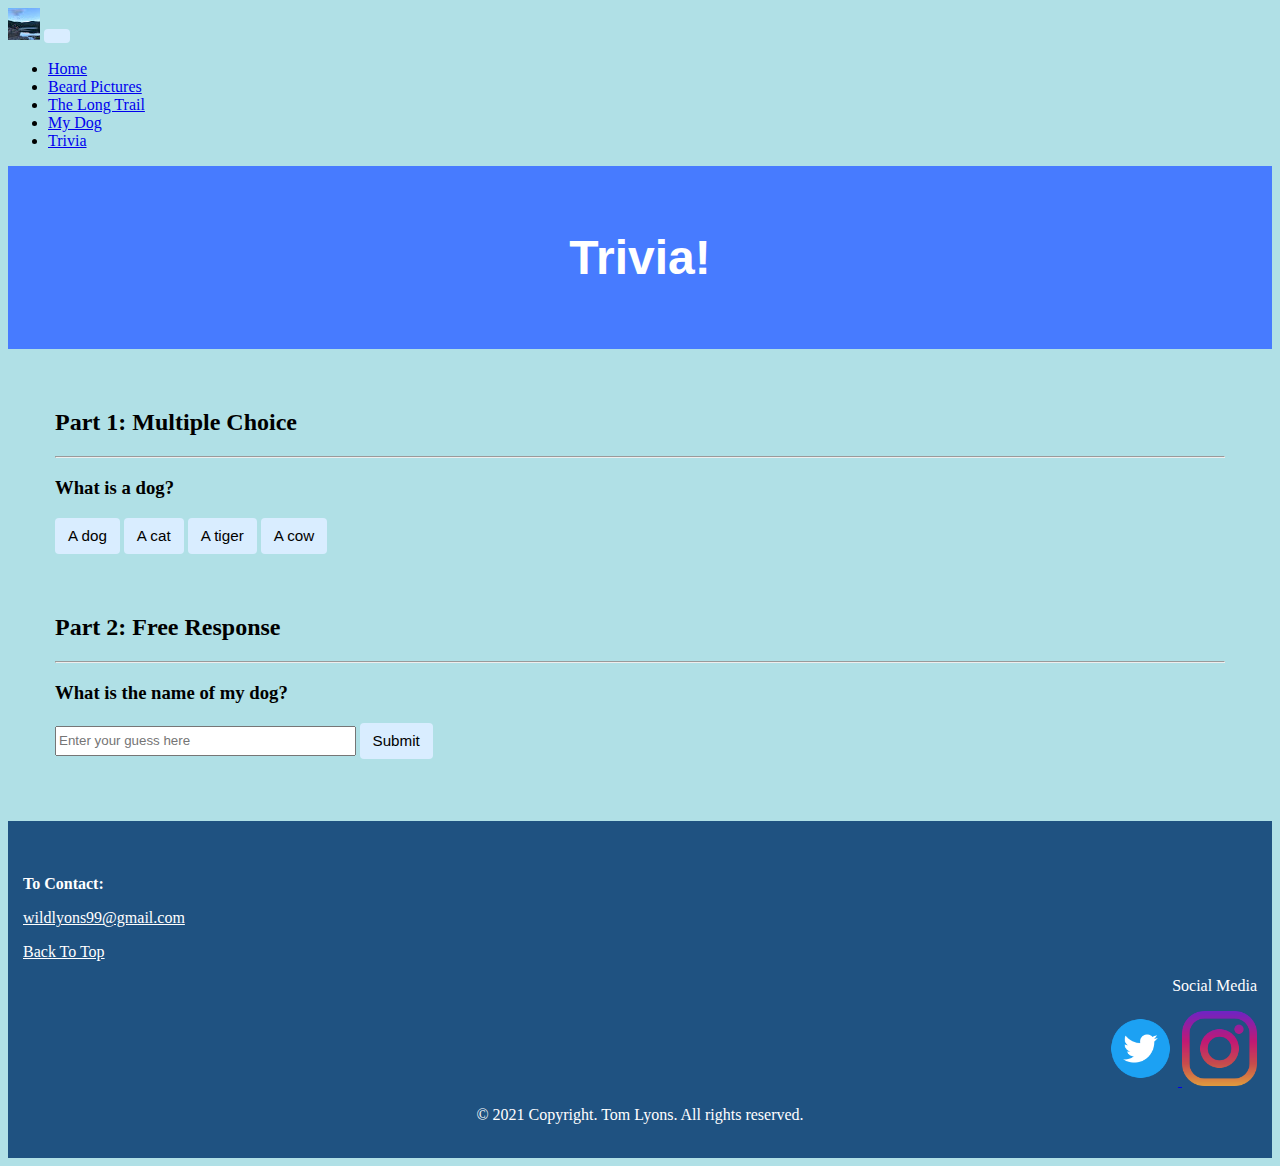
==== homepage/trivia.html @ f1aefb3a "Add files via upload" ====
<!DOCTYPE html>

<html lang="en">
    <head>
        <!-- Required meta tags -->
        <meta charset="utf-8">
        <meta name="viewport" content="width=device-width, initial-scale=1">

        <!-- Bootstrap CSS -->
        <link href="https://cdn.jsdelivr.net/npm/bootstrap@5.0.0-beta3/dist/css/bootstrap.min.css" rel="stylesheet" integrity="sha384-eOJMYsd53ii+scO/bJGFsiCZc+5NDVN2yr8+0RDqr0Ql0h+rP48ckxlpbzKgwra6" crossorigin="anonymous">

        <link href="styles.css" rel="stylesheet">

        <script>
            // TODO: Add code to check answers to questions
            // Question 1
            document.addEventListener('DOMContentLoaded', function() {
                let dog = document.querySelector('#dog');
                dog.addEventListener("click", function() {
                    dog.style.backgroundColor = 'green';
                    cat.style.backgroundColor = "#d9edff";
                    tiger.style.backgroundColor = "#d9edff";
                    cow.style.backgroundColor = "#d9edff";
                    q1.innerHTML = "That's Correct! :)";
                });

                let cat = document.querySelector('#cat');
                cat.addEventListener("click", function() {
                    cat.style.backgroundColor = 'red';
                    dog.style.backgroundColor = "#d9edff";
                    tiger.style.backgroundColor = "#d9edff";
                    cow.style.backgroundColor = "#d9edff";
                    q1.innerHTML = "Sorry, that's not quite right";
                });

                let tiger = document.querySelector('#tiger');
                tiger.addEventListener("click", function() {
                    tiger.style.backgroundColor = 'red';
                    cat.style.backgroundColor = "#d9edff";
                    dog.style.backgroundColor = "#d9edff";
                    cow.style.backgroundColor = "#d9edff";
                    q1.innerHTML = "Sorry, that's not quite right";
                });

                let cow = document.querySelector('#cow');
                cow.addEventListener("click", function() {
                    cow.style.backgroundColor = 'red';
                    cat.style.backgroundColor = "#d9edff";
                    tiger.style.backgroundColor = "#d9edff";
                    dog.style.backgroundColor = "#d9edff";
                    q1.innerHTML = "Sorry, that's not quite right";
                });

                let check = document.querySelector('#check');
                let dname = document.querySelector('#dname');

                check.addEventListener("click", function() {
                    let name = document.getElementById("dname").value;

                    if (name.toUpperCase() == "BURKE") {
                        dname.style.backgroundColor = 'green';
                        q2.innerHTML = "That's Correct! :)";
                    }
                    else {
                        dname.style.backgroundColor = 'red';
                        q2.innerHTML = "Sorry, that's not quite right";
                    }
                });

            });
        </script>


        <title>Trivia</title>
    </head>

    <body>
      <!--From https://getbootstrap.com/docs/5.0/components/navbar/-->
      <nav class="navbar navbar-expand-lg navbar-dark bg-dark">
      <div class="container-fluid">
        <a class="navbar-brand" href="#"><img src="images/profile.jpeg" alt="Tom"></a>
        <button class="navbar-toggler" type="button" data-bs-toggle="collapse" data-bs-target="#navbarSupportedContent" aria-controls="navbarSupportedContent" aria-expanded="false" aria-label="Toggle navigation">
          <span class="navbar-toggler-icon"></span>
        </button>
        <div class="collapse navbar-collapse" id="navbarSupportedContent">
        <ul class="navbar-nav mr-auto">
          <li class="nav-item active">
            <a class="nav-link" href="https://ide-0791893e41864feb8112e8cf873dffdf-8080.cs50.ws/index.html#">Home</a>  </li>
          <li class="nav-item">
            <a class="nav-link" href="https://ide-0791893e41864feb8112e8cf873dffdf-8080.cs50.ws/beard.html#">Beard Pictures</a>
          </li>
          <li class="nav-item">
            <a class="nav-link" href="https://ide-0791893e41864feb8112e8cf873dffdf-8080.cs50.ws/longtrail.html#">The Long Trail</a>
          </li>
          <li class="nav-item">
            <a class="nav-link" href="https://ide-0791893e41864feb8112e8cf873dffdf-8080.cs50.ws/mydog.html#">My Dog</a>
          </li>
          <li class="nav-item">
            <a class="nav-link" href="https://ide-0791893e41864feb8112e8cf873dffdf-8080.cs50.ws/trivia.html#">Trivia</a>
          </li>
          </ul>
        </div>
      </div>
</nav>


<div class="jumbotron">
  <h1>Trivia!</h1>
</div>

<div class="container">

    <div class="section">
        <h2>Part 1: Multiple Choice </h2>
        <hr>

        <!-- TODO: Add multiple choice question here -->
        <h3> What is a dog?</h3>
        <button type="button" id="dog">A dog</button>
        <button type="button" id="cat">A cat</button>
        <button type="button" id="tiger">A tiger</button>
        <button type="button" id="cow">A cow</button>
        <!--Say whether incorrect or correct-->
        <p id="q1"></p>
    </div>

    <div class="section">
        <h2>Part 2: Free Response</h2>
        <hr>

        <!-- TODO: Add free response question here -->
        <h3> What is the name of my dog? </h3>
        <form onsubmit="return false;">
            <input type="text" id="dname" placeholder="Enter your guess here" name="dname">
            <input type="submit" id="check" name="check">
        </form>

        <p id="q2"></p>
    </div>
</div>


<div class="footer">
  <br>
    <div class="container">
      <div class="row">
        <div class="col-4">
          <p> <b>To Contact:</b>  <br> </p>
          <p>
            <a href="mailto:wildlyons99@gmail.com" style="color: white">wildlyons99@gmail.com</a>
          </p>
        </div>
        <div class="col-4 text-center">
          <a href="#" style="color: white">Back To Top</a>
        </div>
        <div class="col-4 right">
          <p> Social Media </p>
            <!--https://www.freecodecamp.org/news/how-to-use-html-to-open-link-in-new-tab/-->
            <a href="https://twitter.com/wildlyons99" target="_blank"> <img src="images/twitter.png" alt="TomsTwitter" class="img-fluid" width = 75> </a>
            <a href="https://www.instagram.com/wildlyons99/" target="_blank"> <img  src="images/insta.png" alt="TomsInstagram" class="img-fluid" width = 75> </a>
        </div>
      </div>
      <p style="text-align: center;">
        © 2021 Copyright. Tom Lyons. All rights reserved.
      </p>
    </div>
    <br>
</div>

  </body>
</html>
---- homepage/styles.css ----
body{
    background-color: powderblue;
    color: black;
}

.footer{
    background-color: #1f5281;
    color: white;
    margin-top: 30px;
    padding-top: 20px;
    bottom: 0px;
    width: 100%;
}

.centered
{
    text-align: center;
}

.vcenter
{
    padding: 75;
}

.spicy{
    font-size: 72;
}

.right
{
    text-align: right;
}


/*from lab8*/
.jumbotron {
    background-color: #477bff;
    color: #fff;
    margin-bottom: 2rem;
    padding: 2rem 1rem;
    text-align: center;
}

.container {
    margin-left: auto;
    margin-right: auto;
    padding-left: 15px;
    padding-right: 15px;
}

.section {
    padding: 0.5rem 2rem 1rem 2rem;
}

.section:hover {
    background-color: powderblue;
    transition: color 2s ease-in-out, background-color 0.15s ease-in-out;
}

h1 {
    font-family: 'Montserrat', sans-serif;
    font-size: 48px;
}

button, input[type="submit"] {
    background-color: #d9edff;
    border: 1px solid transparent;
    border-radius: 0.25rem;
    font-size: 0.95rem;
    font-weight: 400;
    line-height: 1.5;
    padding: 0.375rem 0.75rem;
    text-align: center;
    transition: color 0.15s ease-in-out, background-color 0.15s ease-in-out, border-color 0.15s ease-in-out, box-shadow 0.15s ease-in-out;
    vertical-align: middle;
}

input[type="text"] {
    line-height: 1.8;
    width: 25%;
}

input[type="text"]:hover {
    background-color: #f5f5f5;
    transition: color 2s ease-in-out, background-color 0.15s ease-in-out;
}
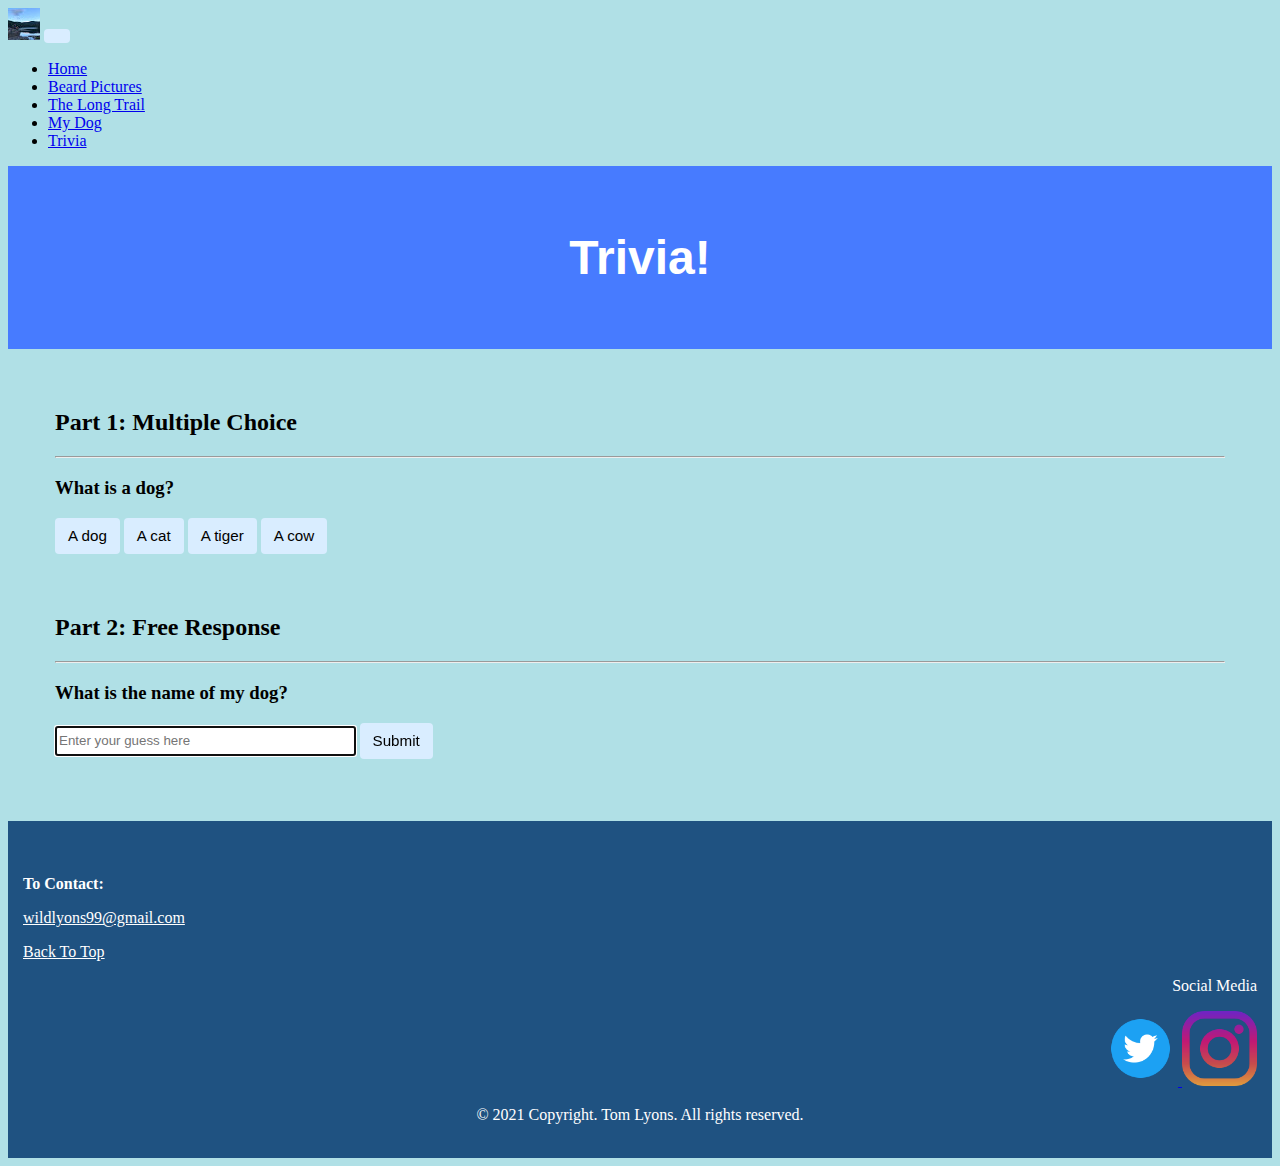
==== commit 02f639c6: "Update trivia.html" ====
--- a/homepage/trivia.html
+++ b/homepage/trivia.html
@@ -85,19 +85,19 @@
         <div class="collapse navbar-collapse" id="navbarSupportedContent">
         <ul class="navbar-nav mr-auto">
           <li class="nav-item active">
-            <a class="nav-link" href="https://ide-0791893e41864feb8112e8cf873dffdf-8080.cs50.ws/index.html#">Home</a>  </li>
+            <a class="nav-link" href="index.html#">Home</a>  </li>
           <li class="nav-item">
-            <a class="nav-link" href="https://ide-0791893e41864feb8112e8cf873dffdf-8080.cs50.ws/beard.html#">Beard Pictures</a>
+            <a class="nav-link" href="beard.html#">Beard Pictures</a>
           </li>
           <li class="nav-item">
-            <a class="nav-link" href="https://ide-0791893e41864feb8112e8cf873dffdf-8080.cs50.ws/longtrail.html#">The Long Trail</a>
+            <a class="nav-link" href="longtrail.html#">The Long Trail</a>
           </li>
           <li class="nav-item">
-            <a class="nav-link" href="https://ide-0791893e41864feb8112e8cf873dffdf-8080.cs50.ws/mydog.html#">My Dog</a>
+            <a class="nav-link" href="mydog.html#">My Dog</a>
           </li>
-          <li class="nav-item">
-            <a class="nav-link" href="https://ide-0791893e41864feb8112e8cf873dffdf-8080.cs50.ws/trivia.html#">Trivia</a>
-          </li>
+            <li class="nav-item">
+              <a class="nav-link" href="trivia.html#">Trivia</a>
+            </li>
           </ul>
         </div>
       </div>
@@ -131,7 +131,7 @@
         <!-- TODO: Add free response question here -->
         <h3> What is the name of my dog? </h3>
         <form onsubmit="return false;">
-            <input type="text" id="dname" placeholder="Enter your guess here" name="dname">
+            <input type="text" id="dname" autocomplete="off" autofocus placeholder="Enter your guess here" name="dname">
             <input type="submit" id="check" name="check">
         </form>
 
